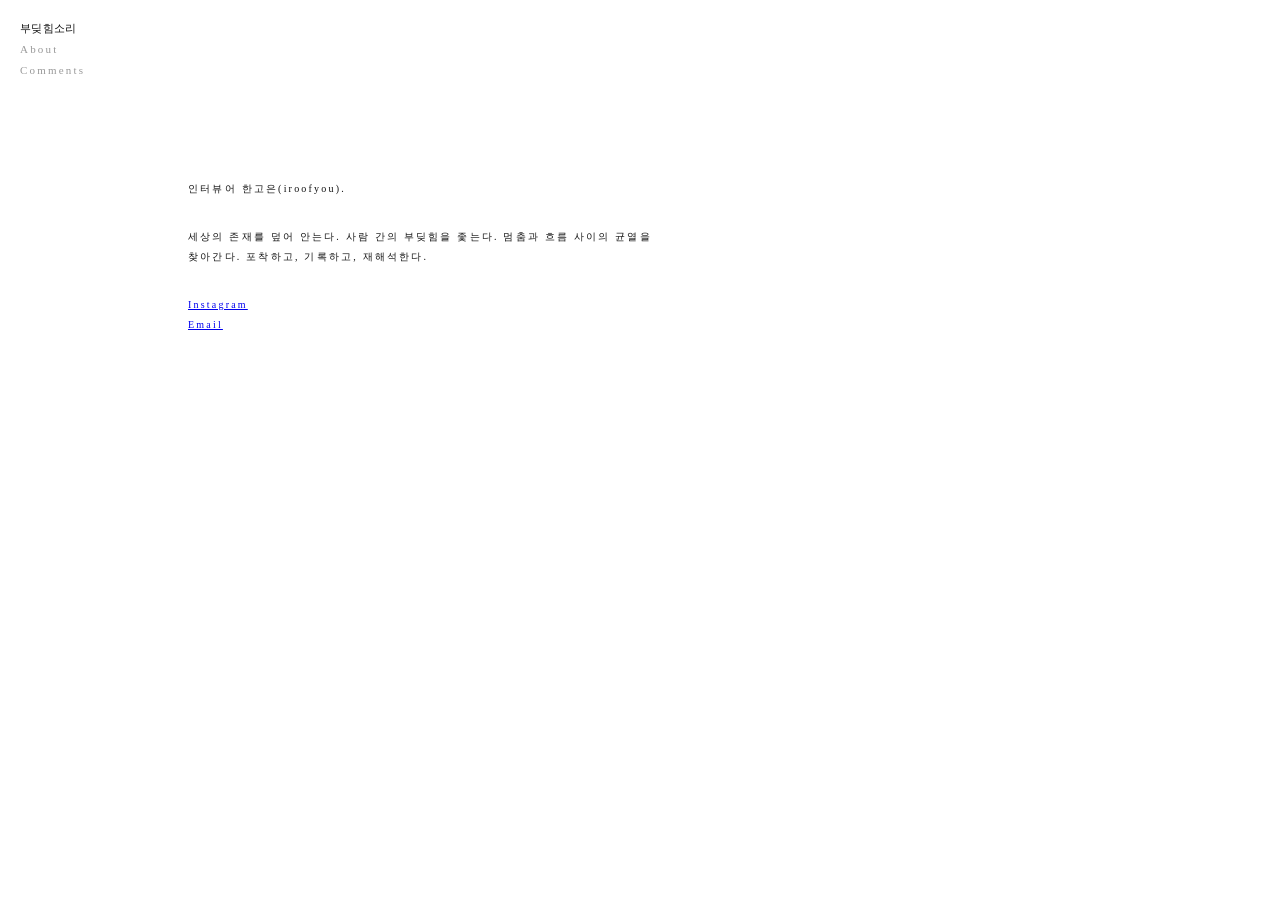
==== about.html @ 19863e18 "메인페이지 스타일 / comment 페이지 생성 업데이트" ====
<!DOCTYPE html>
<html lang="ko">
<head>
  <meta charset="UTF-8" />
  <meta name="viewport" content="width=device-width, initial-scale=1.0" />
  <title>iroofyou — 부딪힘소리</title>
  <link rel="stylesheet" href="style.css" />
</head>
<body>

  <nav>
  <a class="site-name" href="index.html">부딪힘소리</a>
  <a class="nav-about" href="about.html">About</a>
  <a class="nav-about" href="comments.html">Comments</a>
  </nav>

  <main>
  <div class="about-layout">
    <div class="about-left"></div>
    <div class="about-body">
      <p>인터뷰어 한고은(iroofyou).</p>
      <p>세상의 존재를 덮어 안는다. 사람 간의 부딪힘을 좇는다. 멈춤과 흐름 사이의 균열을 찾아간다. 포착하고, 기록하고, 재해석한다.</p>
      <p>
        <a href="https://www.instagram.com/euni.una/" target="_blank">Instagram</a><br />
        <a href="mailto:t01059153989@gmail.com">Email</a>
      </p>
    </div>
  </div>
</main>

</body>
</html>
---- style.css ----
*, *::before, *::after {
  box-sizing: border-box;
  margin: 0;
  padding: 0;
}

:root {
  --bg: #ffffff;
  --text: #111111;
  --muted: #999999;
  --max-width: 640px;
  --side-padding: 20px;
  font-family: 'Director', 'ShinMyungjo', serif;
}

html {
  font-size: 11px;
  letter-spacing: 0.2em;
}

body {
  background-color: var(--bg);
  color: var(--text);
  font-family: 'Director', 'ShinMyungjo', serif;
  font-weight: 500;
  line-height: 17px;
  padding: 0 var(--side-padding);
  -webkit-font-smoothing: antialiased;
}
body::-webkit-scrollbar {
  display: none; /* Chrome, Safari */
}

a:hover {
  text-decoration: underline;
  text-underline-offset: 3px;
}

/* ── 네비게이션 ── */

nav {
  max-width: var(--max-width);
  margin: 0;
  padding: 20px 0 100px;
  display: flex;
  flex-direction: column;  /* 세로로 쌓이게 */
  align-items: flex-start;
}

nav .site-name {
  font-size: 11px;
  letter-spacing: 0.03em;
  text-decoration: none;
  color: var(--text);
}

.nav-about {
  font-size: 11px;
  color: var(--muted);
  text-decoration: none;
  margin-top: 4px;
}

nav .nav-links a {
  font-size: 11px;
  color: var(--muted);
  text-decoration: none;
  letter-spacing: 0.02em;
}

nav .nav-links a:hover {
  color: var(--text);
}

/* ── 메인 영역 ── */

main {
  max-width: var(--max-width);
  margin: 0;
}

/* ── 홈 — 인터뷰 목록 ── */

.interview-list {
  list-style: none;
  padding-bottom: 160px;
}


.interview-list a {
  display: flex;
  justify-content: space-between;
  align-items: baseline;
  padding: 18px 0;
  text-decoration: none;
  color: var(--text);
}

.interview-list a:hover .name {
  text-decoration: underline;
  text-underline-offset: 3px;
}

.interview-list .name {
  font-size: 11px;
  letter-spacing: 0.01em;
}

.interview-list .meta {
  font-size: 13px;
  color: var(--muted);
  white-space: nowrap;
  margin-left: 24px;
}

/* ── 인터뷰 페이지 ── */

.interview-header {
  padding-bottom: 48px;
  margin-bottom: 56px;
}

.interview-header h1 {
  font-size: 15px;
  font-weight: 400;
  letter-spacing: 0.01em;
  margin-bottom: 16px;
}

.interview-header .interview-info {
  font-size: 10px;
  color: var(--muted);
  line-height: 1.9;
}

.interview-body {
  padding-bottom: 120px;
}

.qa {
  display: flex;
  flex-direction: column;
  gap: 6px;
  margin-bottom: 8px;
}

.qa .question {
  align-self: flex-start;
  font-size: 10px;
  color: var(--muted);
  line-height: 1.7;
  max-width: 72%;
}

.qa .answer {
  align-self: flex-end;
  font-size: 10px;
  line-height: 1.95;
  color: var(--text);
  max-width: 72%;
  text-align: right;
}


.interview-photos {
  margin-top: 72px;
  display: flex;
  flex-direction: column;
  gap: 2px;
}

.interview-photos img {
  width: 100%;
  display: block;
}

.interview-layout {
  display: flex;
  gap: 48px;
}

.interview-left {
  width: 120px;
  flex-shrink: 0;
}

.list-layout {
  display: flex;
  gap: 48px;
}

.list-left {
  width: 120px;
  flex-shrink: 0;
}

/* ── About 페이지 ── */

.about-body {
  font-size: 10px;
  line-height: 2;
  padding-bottom: 120px;
  max-width: 520px;
}

.about-body p + p {
  margin-top: 28px;
}

.about-layout {
  display: flex;
  gap: 48px;
}

.about-left {
  width: 120px;
  flex-shrink: 0;
}

.interview-section {
  margin-bottom: 64px;
}

.interview-section .qa {
  margin-bottom: 8px;
}

.manifesto {
  position: relative;
  height: 660px;
  margin-bottom: 60px;
  overflow: hidden;
}

.m {
  position: absolute;
  font-size: 10px;
  letter-spacing: 0.05em;
  line-height: 1.8;
  color: var(--text);
  white-space: nowrap;
}

.manifesto-en {
  position: relative;
  height: 750px;
  margin-bottom: 80px;
  overflow: hidden;
}

.m-en {
  position: absolute;
  font-size: 10px;
  letter-spacing: 0.04em;
  line-height: 1.8;
  color: var(--text);
  white-space: nowrap;
  font-family: 'Director', serif;
}

.code-block {
  position: absolute;
  font-family: 'Courier New', Courier, monospace;
  font-size: 9px;
  line-height: 1.55;
  letter-spacing: 0.03em;
  color: var(--text);
  background: none;
  border: none;
  white-space: pre;
  margin: 0;
  padding: 0;
}

#trail-canvas {
  position: absolute;
  top: 0;
  left: 0;
  pointer-events: none;
  z-index: 9999;
}

.home-wrapper {
  display: flex;
  align-items: flex-start;
  gap: 0;
}

.manifesto-col {
  flex: 1;
  min-width: 0;
}

.interview-sidebar {
  width: 120px;
  flex-shrink: 0;
  position: sticky;
  top: 20px;
  align-self: flex-start;
  padding-top: 4px;
}

.interview-sidebar .interview-list {
  padding-bottom: 0;
}

.interview-list a:hover {
  color: #1e5c38;
  text-decoration: none;
}

.section-title {
  font-size: 10px;
  color: var(--text);
  letter-spacing: 0.05em;
  margin-bottom: 20px;
  padding-bottom: 10px;
}

/* ── Comments 페이지 ── */

.comment-form {
  display: flex;
  flex-direction: column;
  gap: 14px;
  margin-top: 28px;
}

.comment-form input,
.comment-form textarea {
  font-family: inherit;
  font-size: 10px;
  letter-spacing: 0.1em;
  color: var(--text);
  background: none;
  border: none;
  border-bottom: 1px solid #e0e0e0;
  outline: none;
  padding: 8px 0;
  width: 100%;
  resize: none;
  line-height: 1.8;
}

.comment-form input::placeholder,
.comment-form textarea::placeholder {
  color: var(--muted);
}

.comment-form textarea {
  height: 72px;
}

.comment-form button {
  font-family: inherit;
  font-size: 10px;
  letter-spacing: 0.1em;
  color: var(--muted);
  background: none;
  border: none;
  cursor: pointer;
  text-align: left;
  padding: 0;
  transition: color 0.2s;
}

.comment-form button:hover {
  color: var(--text);
}

.comments-canvas {
  position: relative;
  width: 100%;
  min-height: 120px;
  margin-top: 60px;
  padding-bottom: 60px;
}

.comments-empty {
  font-size: 10px;
  color: var(--muted);
  letter-spacing: 0.08em;
  padding: 20px 20px;
}

.floating-comment {
  position: absolute;
  max-width: 220px;
}

.fc-name {
  display: block;
  font-size: 10px;
  color: var(--text);
  letter-spacing: 0.06em;
  margin-bottom: 5px;
}

.fc-msg {
  display: block;
  font-size: 10px;
  color: var(--muted);
  letter-spacing: 0.03em;
  line-height: 1.85;
  word-break: break-word;
}

/* ── 반응형 ── */

@media (max-width: 480px) {
  :root {
    --side-padding: 20px;
  }

  nav {
    padding: 28px 0 44px;
  }

  .interview-list .meta {
    display: none;
  }
}
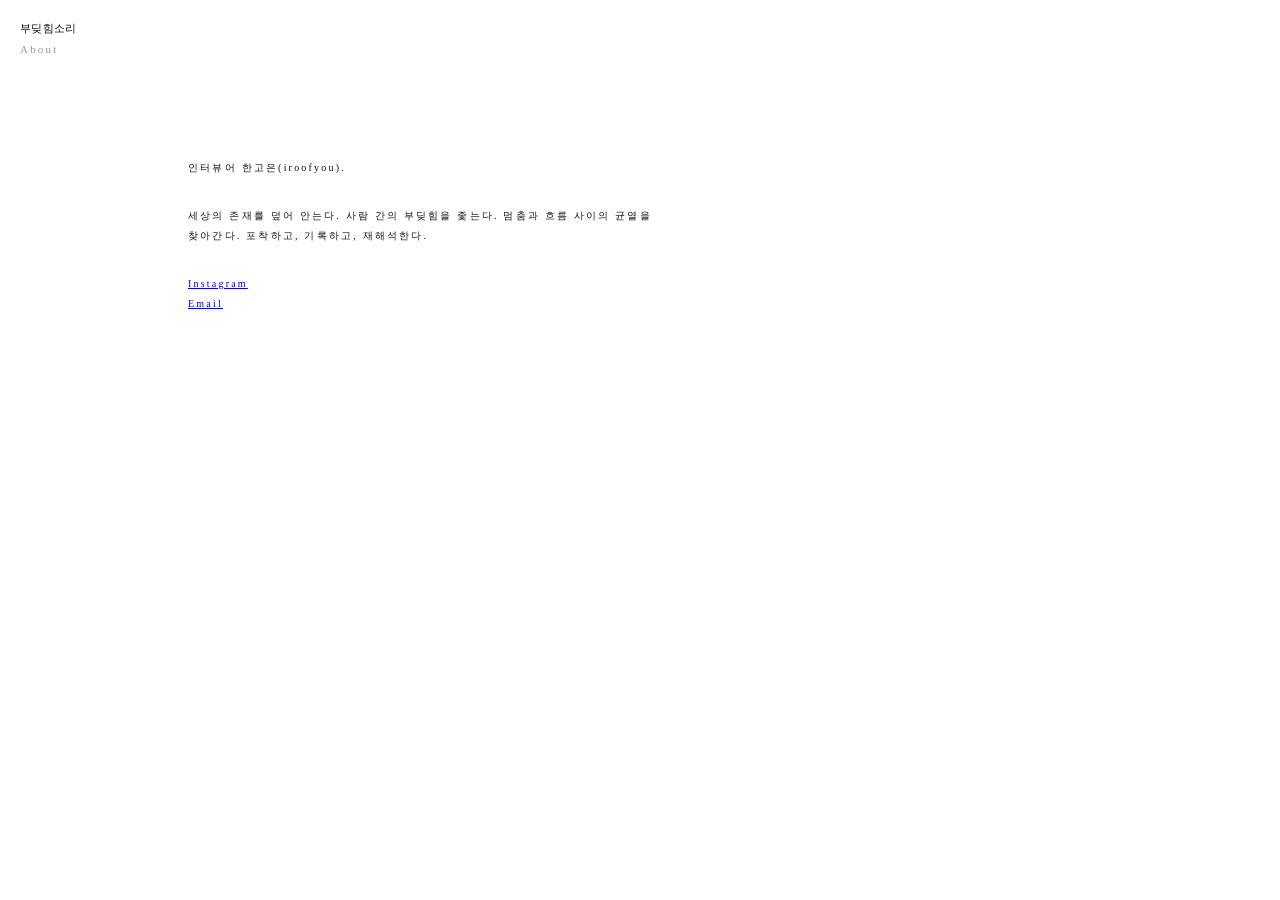
==== commit c27efb1d: "모바일" ====
--- a/about.html
+++ b/about.html
@@ -11,7 +11,6 @@
   <nav>
   <a class="site-name" href="index.html">부딪힘소리</a>
   <a class="nav-about" href="about.html">About</a>
-  <a class="nav-about" href="comments.html">Comments</a>
   </nav>
 
   <main>
--- a/style.css
+++ b/style.css
@@ -29,6 +29,11 @@
   padding: 0 var(--side-padding);
   -webkit-font-smoothing: antialiased;
 }
+::selection {
+  background: rgba(130, 190, 80, 0.35);
+  color: var(--text);
+}
+
 body::-webkit-scrollbar {
   display: none; /* Chrome, Safari */
 }
@@ -231,7 +236,6 @@
   position: relative;
   height: 660px;
   margin-bottom: 60px;
-  overflow: hidden;
 }
 
 .m {
@@ -247,7 +251,6 @@
   position: relative;
   height: 750px;
   margin-bottom: 80px;
-  overflow: hidden;
 }
 
 .m-en {
@@ -319,93 +322,6 @@
   padding-bottom: 10px;
 }
 
-/* ── Comments 페이지 ── */
-
-.comment-form {
-  display: flex;
-  flex-direction: column;
-  gap: 14px;
-  margin-top: 28px;
-}
-
-.comment-form input,
-.comment-form textarea {
-  font-family: inherit;
-  font-size: 10px;
-  letter-spacing: 0.1em;
-  color: var(--text);
-  background: none;
-  border: none;
-  border-bottom: 1px solid #e0e0e0;
-  outline: none;
-  padding: 8px 0;
-  width: 100%;
-  resize: none;
-  line-height: 1.8;
-}
-
-.comment-form input::placeholder,
-.comment-form textarea::placeholder {
-  color: var(--muted);
-}
-
-.comment-form textarea {
-  height: 72px;
-}
-
-.comment-form button {
-  font-family: inherit;
-  font-size: 10px;
-  letter-spacing: 0.1em;
-  color: var(--muted);
-  background: none;
-  border: none;
-  cursor: pointer;
-  text-align: left;
-  padding: 0;
-  transition: color 0.2s;
-}
-
-.comment-form button:hover {
-  color: var(--text);
-}
-
-.comments-canvas {
-  position: relative;
-  width: 100%;
-  min-height: 120px;
-  margin-top: 60px;
-  padding-bottom: 60px;
-}
-
-.comments-empty {
-  font-size: 10px;
-  color: var(--muted);
-  letter-spacing: 0.08em;
-  padding: 20px 20px;
-}
-
-.floating-comment {
-  position: absolute;
-  max-width: 220px;
-}
-
-.fc-name {
-  display: block;
-  font-size: 10px;
-  color: var(--text);
-  letter-spacing: 0.06em;
-  margin-bottom: 5px;
-}
-
-.fc-msg {
-  display: block;
-  font-size: 10px;
-  color: var(--muted);
-  letter-spacing: 0.03em;
-  line-height: 1.85;
-  word-break: break-word;
-}
 
 /* ── 반응형 ── */
 
